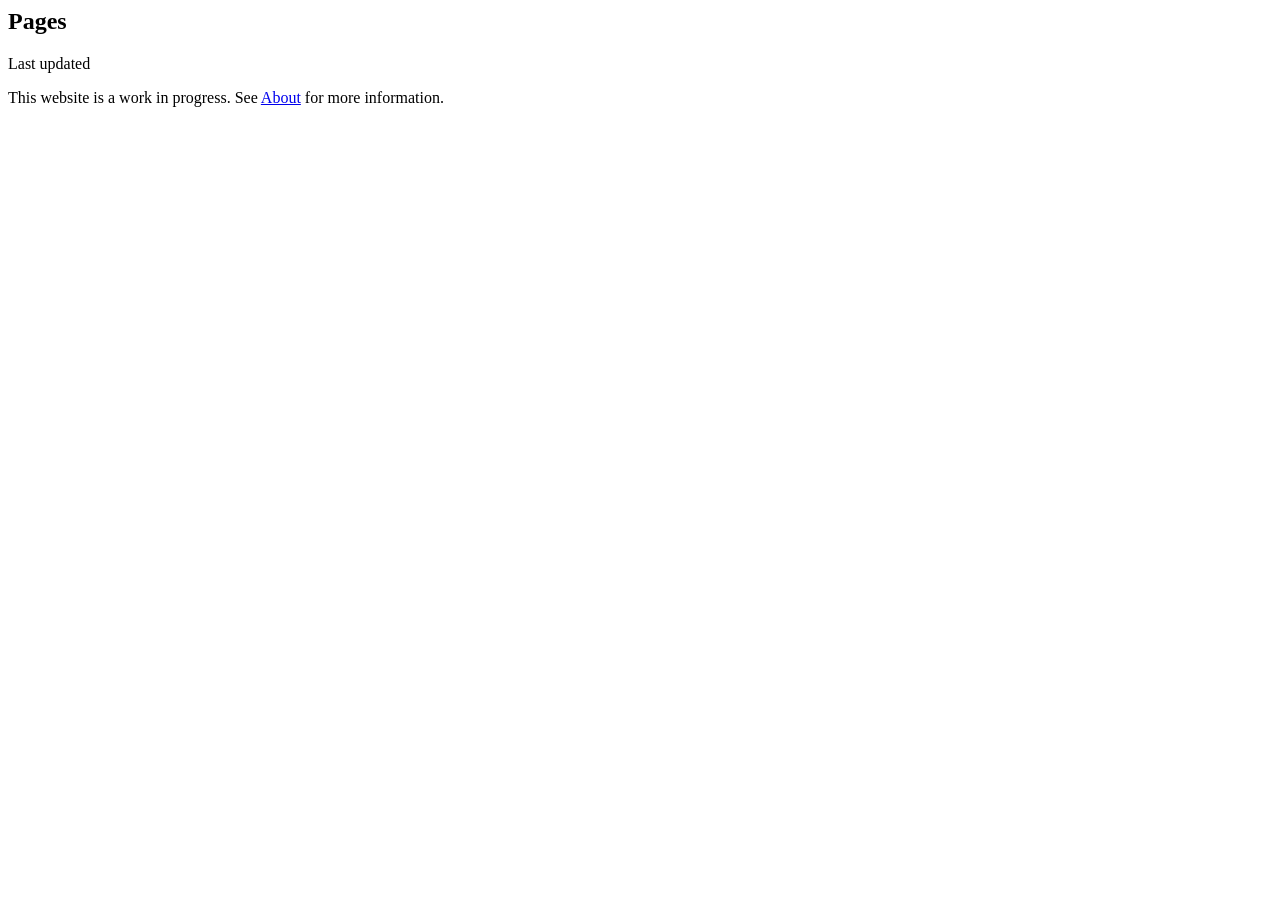
==== pages/index.html @ 327738d9 "Allow for including specific page styles and scripts" ====
<!--#include virtual="../common/document_head.html" -->
  <link rel="stylesheet" href="/styles/navbar.css" />
  <link rel="stylesheet" href="/styles/footer.css" />
  <script src="/scripts/navbar.js" async></script>
  <title>Jacob Harvey | Pages</title>
</head>
<body>
  <header>
    <!--#include virtual="../common/navbar.html" -->
  </header>
  <main>
    <div class="contents"></div> 
    <article>
      <h1 class="title">Pages</h1>
      <div class="separator"></div>
      <div class="last-modified">
        Last updated
        <!--#config timefmt="%b %e, %Y" --><!--#echo var="LAST_MODIFIED" -->
      </div>
      <p>
        This website is a work in progress. See <a href="pages/about.html">About</a> for more information.
      </p>
    </article>
    <div class="related"></div>
  </main>
  <!--#include virtual="../common/footer.html" -->
</body>
</html>
---- styles/navbar.css ----
@import "variables.css";

nav {
  width: 100%;
  background-color: var(--bg-accent-color);
  display: inline-block;
  line-height: 0;
}

nav ul {
  list-style-type: none;
  margin: 0;
  padding: 0;
}

nav ul li {
  margin: 12px 0;
  padding: 0;
  float: right;
}

nav ul li:first-child {
  margin-right: 16px;
}

nav ul li:last-child {
  margin-left: 16px;
  float: left;
}

nav ul li a {
  display: inline-block;
  color: var(--text-color);
  text-align: center;
  margin: 12px 16px;
  text-decoration: none;
}

nav ul li a:hover {
  text-decoration: underline;
}

.dropdown-container {
  position: relative;
}

.dropdown-button {
  position: relative;
  background: var(--bg-accent-color);
  color: var(--text-color);
  cursor: pointer;
  border-radius: 8px;
  border: none;
  padding: 0;
  height: 24px;
  width: 24px;
}

.dropdown-button:hover {
  background-color: var(--bg-color);
  box-shadow: var(--shadow);
}

.dropdown-content {
  position: absolute;
  visibility: hidden;
  opacity: 0;
  transform: translateY(0rem);
  transition: all 0.1s cubic-bezier(0.16, 1, 0.5, 1);
  right: 0;
  width: 101.3667px;
  background: var(--bg-accent-color);
  border-radius: 8px;
  margin: 0;
  box-shadow: var(--shadow);
}

.dropdown-content a {
  text-align: left;
  width: 84%;
  line-height: normal;
  padding: 8px;
  margin: 0;
  border-bottom: 1px solid rgba(0, 0, 0, 0.1);
  background-clip: padding-box;
}

.dropdown-content a:first-child {
  border-radius: 8px 8px 0 0;
}

.dropdown-content a:last-child {
  border-radius: 0 0 8px 8px;
  border: none;
}

.dropdown-content a:hover {
  background-color: var(--bg-color);
}

.show {
  visibility: visible;
  opacity: 1;
  transform: translateY(0.5rem);
}

.drop {
  transform: rotate(180deg);
}

.highlight {
  background-color: var(--bg-color);
  box-shadow: var(--shadow);
}
---- styles/footer.css ----
@import "variables.css";

footer {
  background-color: var(--bg-accent-color);
  text-align: center;
}

footer p {
  margin: 0;
  padding: 8px
}
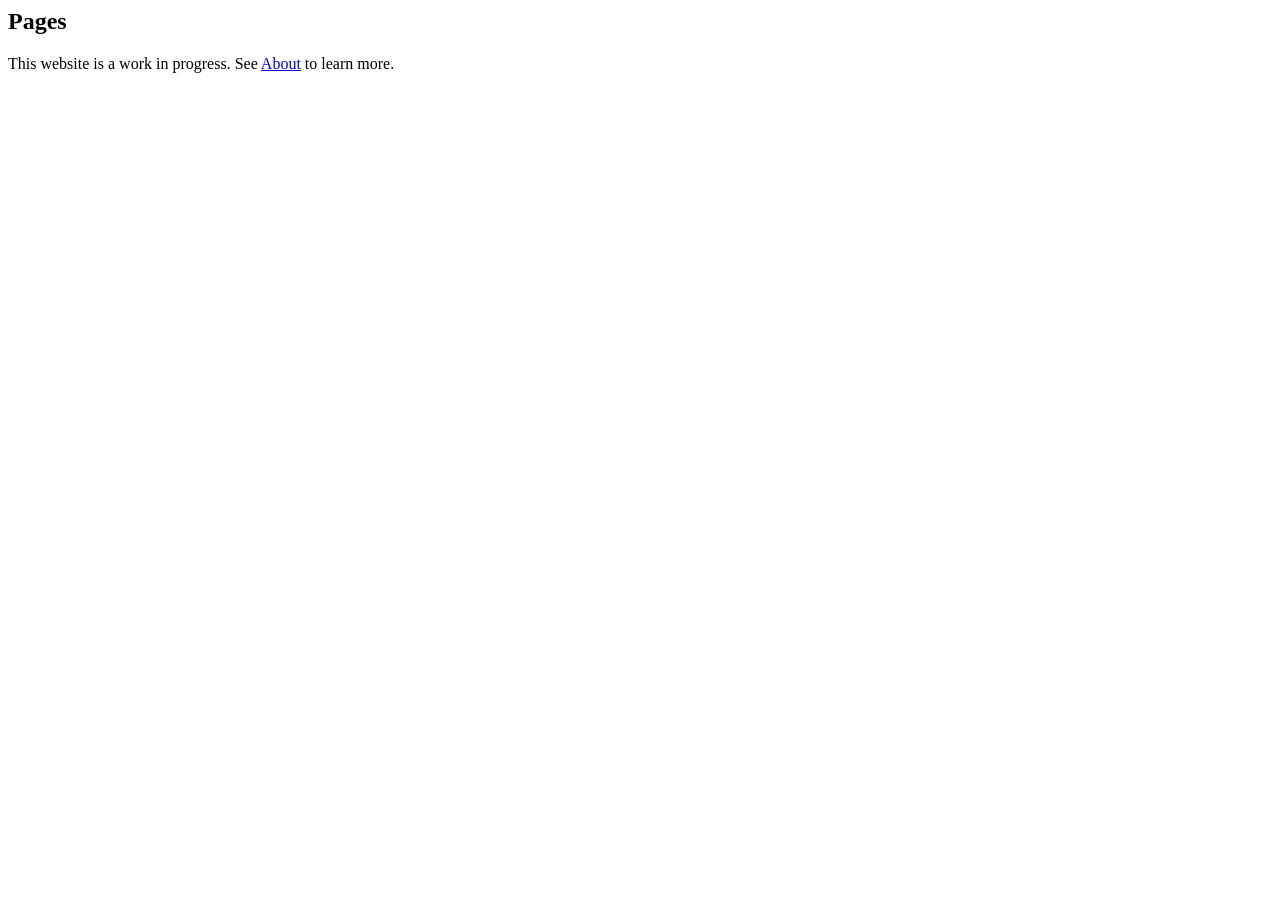
==== commit 365db9d3: "Overhaul site structure and styles" ====
--- a/pages/index.html
+++ b/pages/index.html
@@ -1,28 +1,19 @@
-<!--#include virtual="../common/document_head.html" -->
-  <link rel="stylesheet" href="/styles/navbar.css" />
-  <link rel="stylesheet" href="/styles/footer.css" />
-  <script src="/scripts/navbar.js" async></script>
-  <title>Jacob Harvey | Pages</title>
+<!--#include virtual="/common/document_head.html" -->
+  <script src="/scripts/toc.js" async></script>
+  <title>Pages</title>
 </head>
-<body>
-  <header>
-    <!--#include virtual="../common/navbar.html" -->
-  </header>
-  <main>
-    <div class="contents"></div> 
+<body id="pages">
+<!--#include virtual="/common/header.html" -->
+<main>
+  <div class="article-wrapper">
     <article>
       <h1 class="title">Pages</h1>
       <div class="separator"></div>
-      <div class="last-modified">
-        Last updated
-        <!--#config timefmt="%b %e, %Y" --><!--#echo var="LAST_MODIFIED" -->
-      </div>
-      <p>
-        This website is a work in progress. See <a href="pages/about.html">About</a> for more information.
-      </p>
+      <!--#include virtual="/common/last_modified.html"-->
+      <p>This website is a work in progress. See <a class="about" href="pages/about.html">About</a> to learn more.</p>
     </article>
-    <div class="related"></div>
-  </main>
-  <!--#include virtual="../common/footer.html" -->
+  </div>
+</main>
+<!--#include virtual="/common/footer.html" -->
 </body>
 </html>
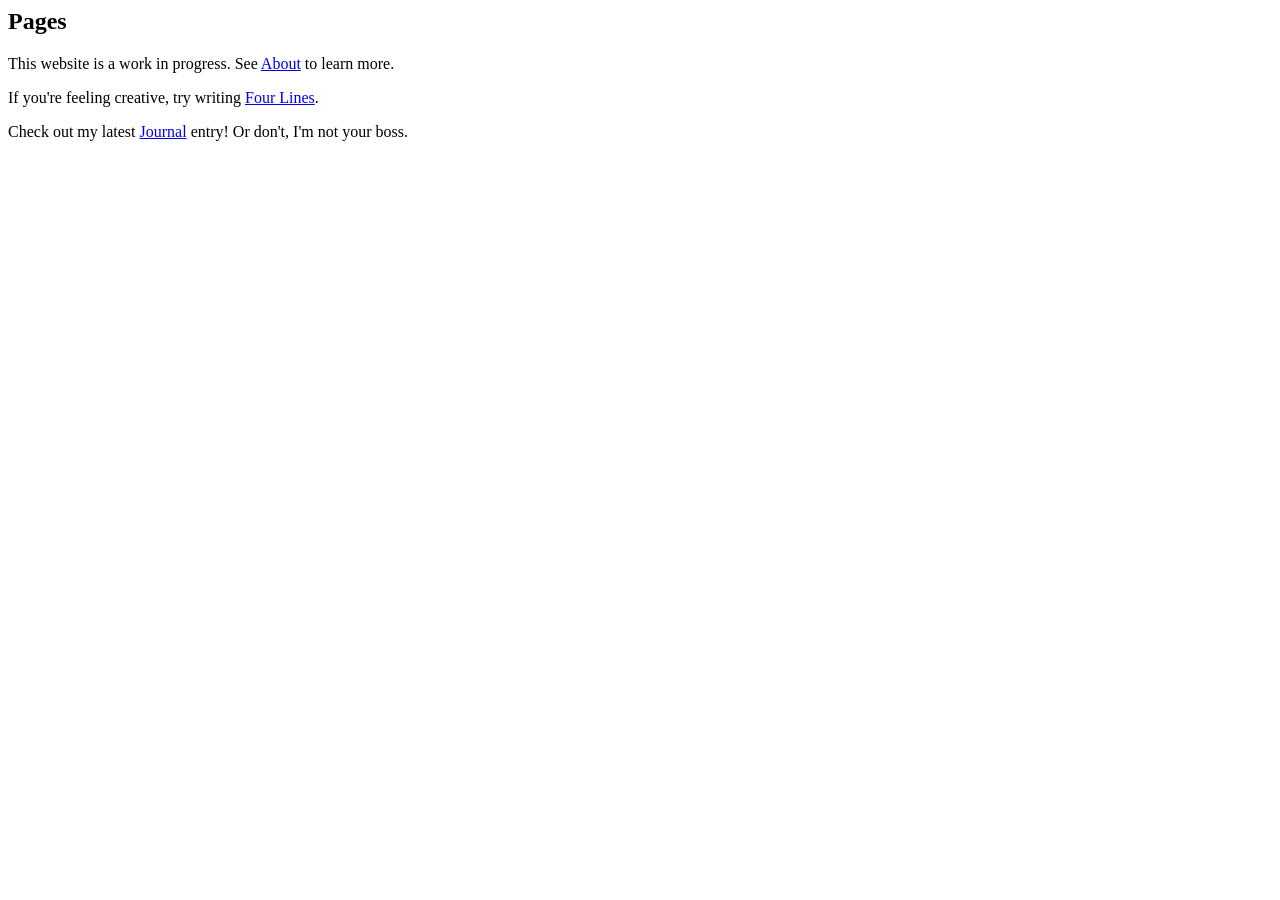
==== commit f042987a: "Updat pages index" ====
--- a/pages/index.html
+++ b/pages/index.html
@@ -1,16 +1,30 @@
 <!--#include virtual="/common/document_head.html" -->
-  <script src="/scripts/toc.js" async></script>
-  <title>Pages</title>
+  <script type="module" src="/scripts/toc.js"></script>
+  <script type="module" src="/scripts/dropdown.js"></script>
+  <title>Pages | Jacob Harvey</title>
 </head>
 <body id="pages">
 <!--#include virtual="/common/header.html" -->
 <main>
   <div class="article-wrapper">
     <article>
-      <h1 class="title">Pages</h1>
+      <h1 class="heading">Pages</h1>
       <div class="separator"></div>
       <!--#include virtual="/common/last_modified.html"-->
-      <p>This website is a work in progress. See <a class="about" href="pages/about.html">About</a> to learn more.</p>
+      <p>
+        This website is a work in progress. See 
+        <a class="about" href="pages/about.html">About</a> 
+        to learn more.
+      </p>
+      <p>
+        If you're feeling creative, try writing 
+        <a href="pages/four-lines.html">Four Lines</a>.
+      </p>
+      <p>
+        Check out my latest 
+        <a class="journal" href="pages/journal/mock.html">Journal</a> 
+        entry! Or don't, I'm not your boss.
+      </p>
     </article>
   </div>
 </main>
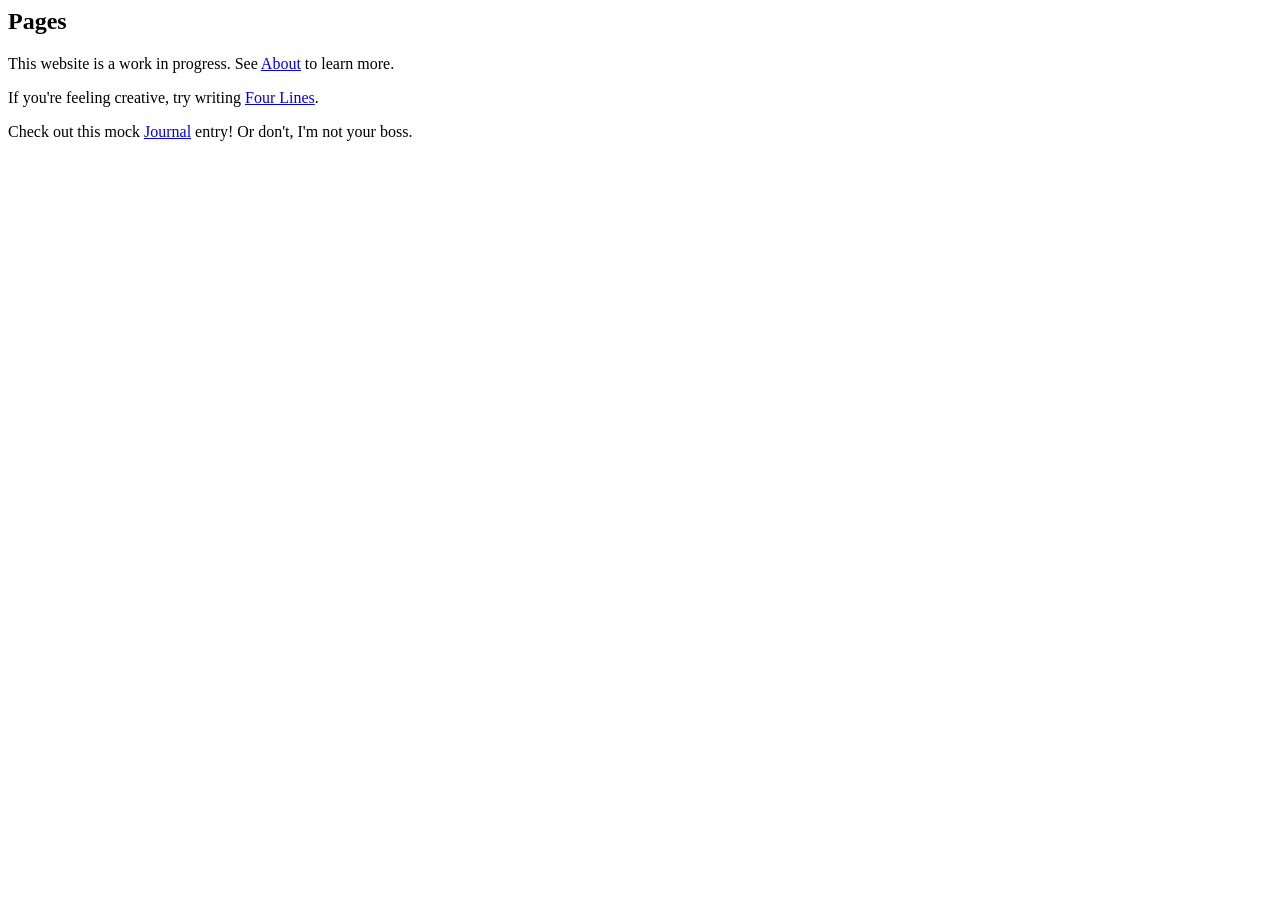
==== commit 0f907cb1: "Update index pages" ====
--- a/pages/index.html
+++ b/pages/index.html
@@ -21,8 +21,8 @@
         <a href="pages/four-lines.html">Four Lines</a>.
       </p>
       <p>
-        Check out my latest 
-        <a class="journal" href="pages/journal/mock.html">Journal</a> 
+        Check out this mock 
+        <a href="pages/journal/mock.html">Journal</a> 
         entry! Or don't, I'm not your boss.
       </p>
     </article>
